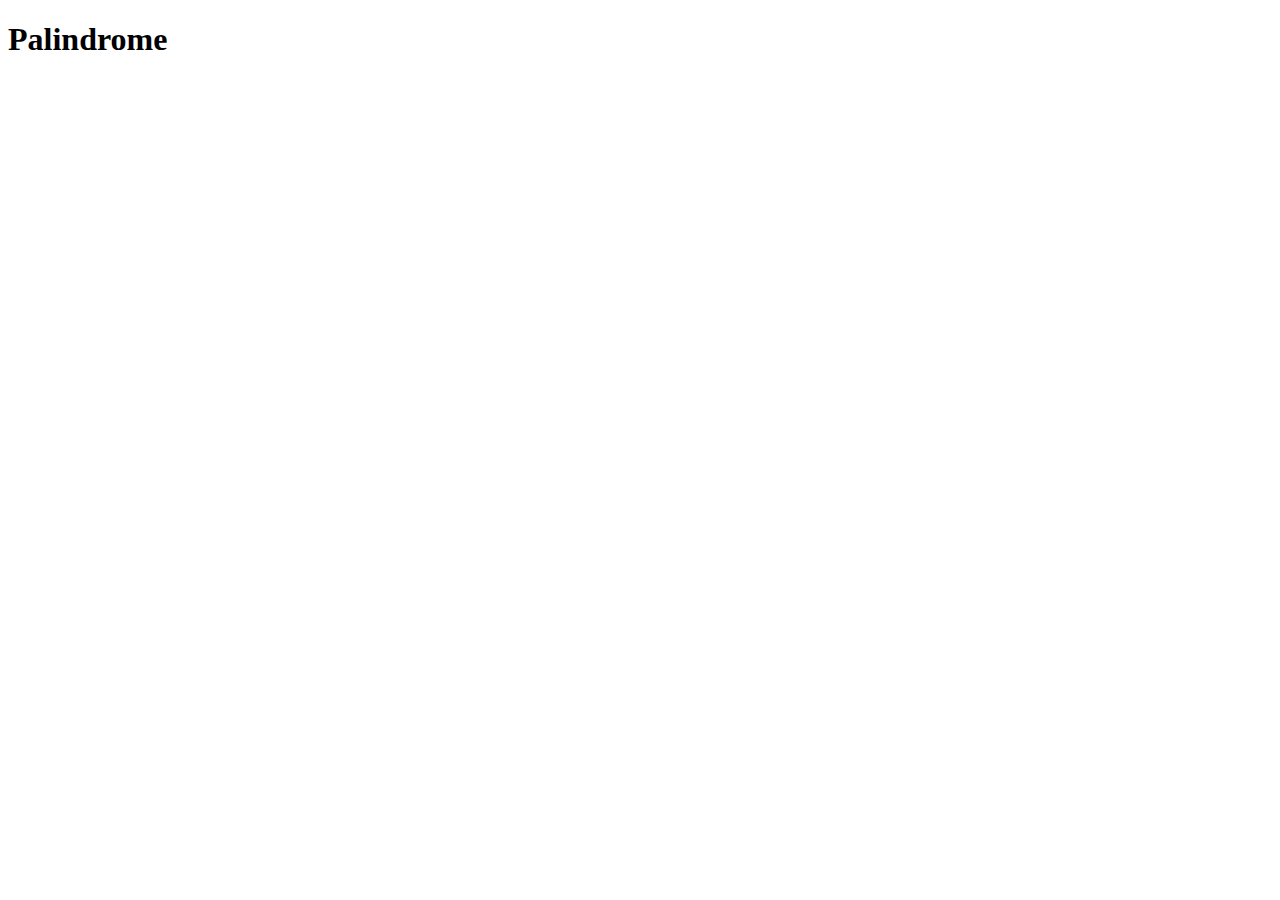
==== palindrome.html @ 76d09c4e "give up on assigning images in jquery" ====
<!doctype html>
<html lang="en-us">

<head>
    <meta charset="UTF-8">
    <meta name="viewport" content="width=device-width, initial-scale=1.0">
    <title>Palindrome</title>
    <link rel="stylesheet" type="text/css" href="assets/css/style.css">
    <!-- <link rel="stylesheet" type="text/css" href="css/reset.css"> -->
</head>

<body>
    <h1>Palindrome</h1>

    <div id="crystals"></div>

    <script>
        // function palindrome(aString) {
        //     var stringArray = [];
        //     for (i = aString.length; i > -1; i--) {
        //         stringArray.push(aString[i]);
        //     }
        //     backwardString = stringArray.join('');
        //     if (aString === backwardString) {
        //         return true;
        //     } else return false
        // }

        // function checkIfPalindrome(str) {
        //     for (var i = 0; i < str.length; i++) {
        //         //r
        //         // str[str.length - 1] => r
        //         if (str[i] !== str[str.length - (i + 1)]) {
        //             return false;
        //         }
        //         return true;
        //     }
        // }

        // function isPalindrome(str) {
        //     return str === str.split("").reverse().join("");
        // }

    </script>


    <!-- anonymous functions look like
function() {


} 

function expressions look like this
var doSomething = function() {

}

function declaration look like this
function doSomething(){

}

setTimeout(function() {
    alert('Hello world!');}, 3000
})
-->

</body>

</html>
---- assets/css/style.css ----
.crystal-image {
        width: 300px;
        height: 300px;
      }
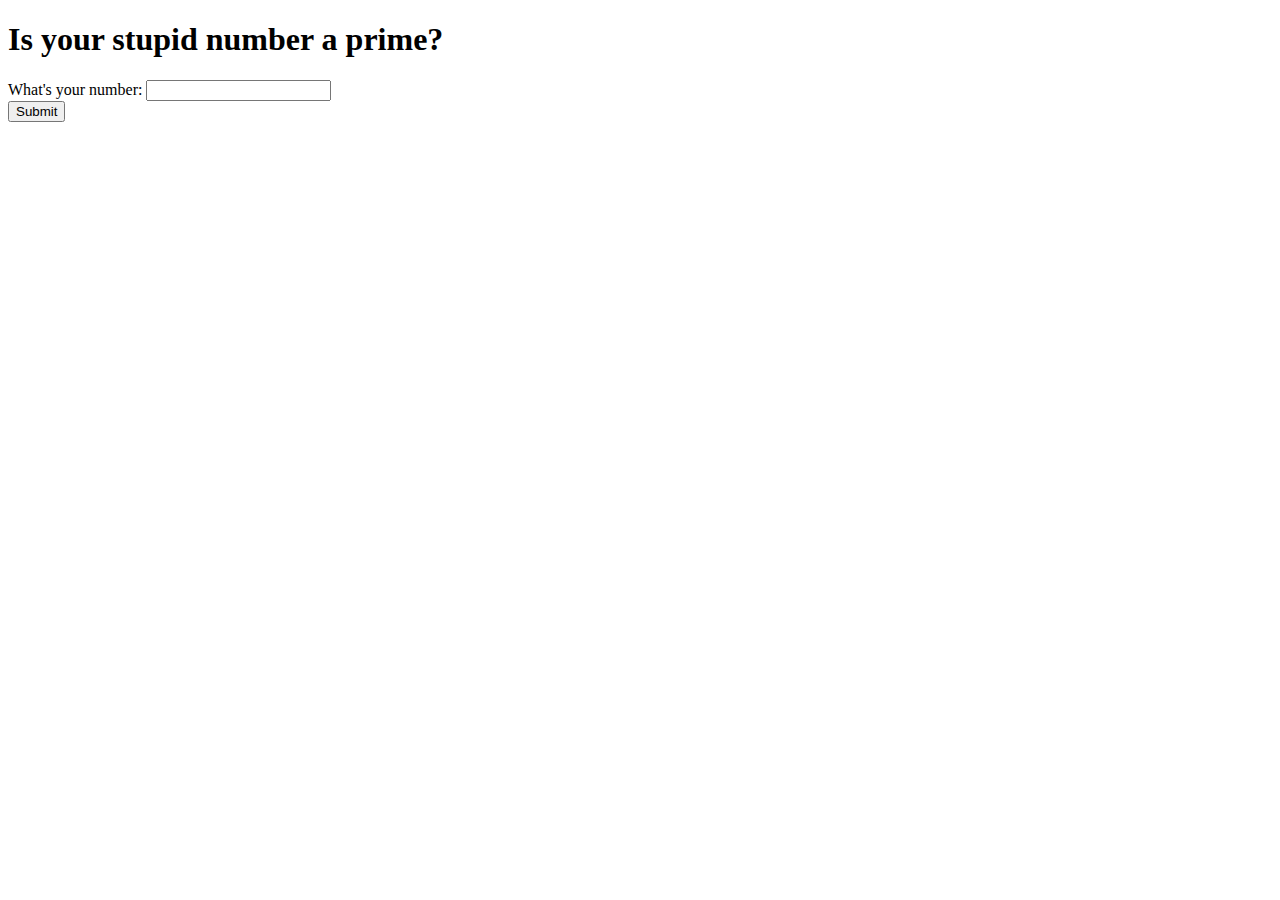
==== commit 635cc500: "game functional" ====
--- a/palindrome.html
+++ b/palindrome.html
@@ -10,11 +10,36 @@
 </head>
 
 <body>
-    <h1>Palindrome</h1>
+    <h1>Is your stupid number a prime?</h1>
 
-    <div id="crystals"></div>
+    <form action="/action_page.php">
+        What's your number: <input type="number" name="Enter here" value="NUMBER!"><br>
+        <input type="submit" value="Submit">
+        </form>
+    <script>
 
-    <script>
+var num = prompt("Gimme a number less than 1000 and I will tell you if it is prime");
+            if (prompt === null) {
+                //Leave the game
+                break;
+            } else if (num === a ) {
+                alert("Please enter a number less than 1000, dummy.");
+            } else {
+
+function isPrime(num) {
+    if(num < 2) return false;
+    for (var i = 2; i < num; i++) {
+        if(num%i==0)
+            return false;
+    }
+    return true;
+}
+for(var i = 0; i < 100; i++){
+    if(isPrime(i)) console.log(i);
+}
+            }
+
+
         // function palindrome(aString) {
         //     var stringArray = [];
         //     for (i = aString.length; i > -1; i--) {
@@ -41,29 +66,32 @@
         //     return str === str.split("").reverse().join("");
         // }
 
+        
+//     <!-- anonymous functions look like
+// function() {
+
+
+// } 
+
+// function expressions look like this
+// var doSomething = function() {
+
+// }
+
+// function declaration look like this
+// function doSomething(){
+
+// }
+
+// setTimeout(function() {
+//     alert('Hello world!');}, 3000
+// })
+// -->
+
+
+
     </script>
 
-
-    <!-- anonymous functions look like
-function() {
-
-
-} 
-
-function expressions look like this
-var doSomething = function() {
-
-}
-
-function declaration look like this
-function doSomething(){
-
-}
-
-setTimeout(function() {
-    alert('Hello world!');}, 3000
-})
--->
 
 </body>
 
--- a/assets/css/style.css
+++ b/assets/css/style.css
@@ -1,5 +1,5 @@
 
     .crystal-image {
-        width: 300px;
-        height: 300px;
+        width: 200px;
+        height: 200px;
       }